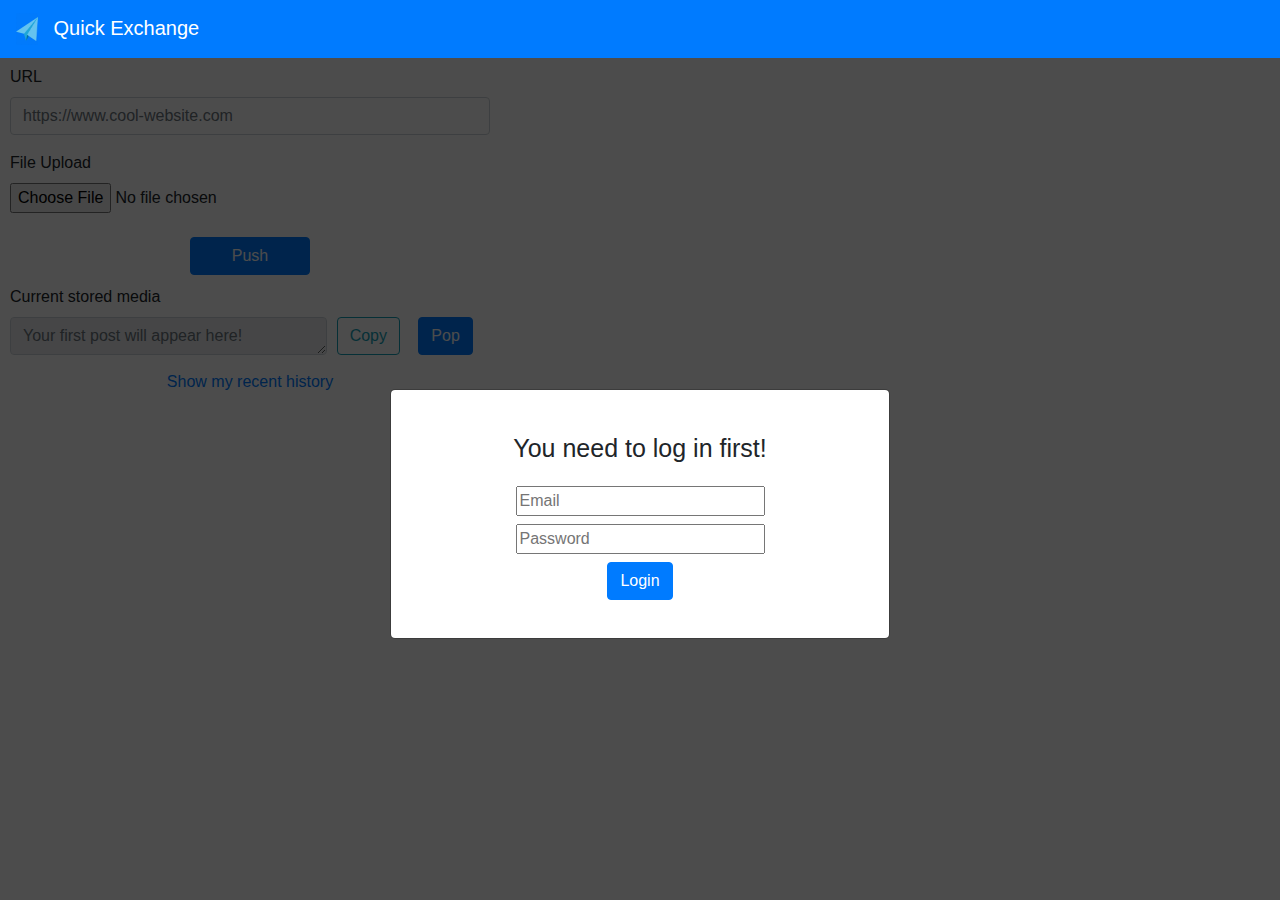
==== chrome_extension/popup.html @ b22dee04 "Added modal for login in chrome extension" ====
<html>

<head>
  <title>Quick Exhange - Popup</title>
  <link rel="stylesheet" href="https://stackpath.bootstrapcdn.com/bootstrap/4.3.1/css/bootstrap.min.css"
    integrity="sha384-ggOyR0iXCbMQv3Xipma34MD+dH/1fQ784/j6cY/iJTQUOhcWr7x9JvoRxT2MZw1T" crossorigin="anonymous">
  <link rel="stylesheet" type="text/css" href="extension-main.css">
</head>

<body>

  <!-- Navigation header section -->
  <nav class="navbar fixed-top navbar-dark bg-primary justify-content-between">
    <a class="navbar-brand" href="#">
      <img style="padding: 0px 10px 0px 0px;" src="./favicon/favicon-32x32.png" width="32" height="32"
        class="d-inline-block align-top" alt="">
      Quick Exchange
    </a>
  </nav>

  <!-- Main form which includes text box, file uploads, media stored, and history -->
  <div class="extension--main-form">
    <div class="extension--push-form">
      <!-- Url Input -->
      <div class="form-group">
        <label for="urlInput">URL</label>
        <input type="url" id="urlInput" class="form-control" placeholder="https://www.cool-website.com">
      </div>

      <!-- File Input -->
      <div class="form-group">
        <label>File Upload</label>
        <div class="custom-file">
          <input type="file" name="file" id="fileInput" class="">
          <!-- <label class="">Choose file</label> -->
        </div>
      </div>

      <!-- Push Button -->
      <div class="from-group extension--push-button-section">
        <button id="pushButton" class="btn btn-primary extension--push-button">Push</button>
      </div>
    </div>

    <!-- Current media stored section-->
    <div class="extension--pop-form">
      <label>Current stored media</label>
      <div class="form-row">
        <div class="col-8">
          <textarea rows="1" cols="8" id="currentStoredMediaBox" class="form-control" type="text" placeholder="Your first post will appear here!" readonly></textarea>
        </div>

        <div class="col-2">
          <button id="copyButton" class="btn btn-outline-info">Copy</button>
        </div>

        <div class="col-2">
          <button id="popButton" class="btn btn-primary">Pop</button>
        </div>
      </div>
    </div>

    <div class="extension--show-history">
      <a href="#">Show my recent history</a>
    </div>
  </div>

  <!-- Modal -->
  <div class="bg-modal">
    <div class="modal-content">
      <h1 class="modal-title">You need to log in first!</h1>
      <div class="form-group">
        <input type="text" name="email" id="emailInput" placeholder="Email" class="login-input">
        <input type="text" name="password" id="passwordInput" placeholder="Password" class="login-input">
        <button id="loginButton" class="btn btn-primary">Login</button>
      </div>
    </div>
  </div>

  <script type="text/javascript" src="popup.js"></script>
</body>

</html>
---- chrome_extension/extension-main.css ----
body{
  min-width: 400px;
  max-width: 500px;
}

.extension--main-form {
	/* border: black dashed 2px; */
  padding: 65px 10px 10px 10px;
  width: 100%;
}
.extension--push-form {
	/* border: black dashed 2px; */
}
.extension--push-button-section {
  display: flex;
  justify-content: center;
  align-items: center;
  padding-bottom: 10px;
}

.extension--push-button {
  width: 120px;
  text-align: center;
}
.extension--pop-form {
  padding: 0px 0px 15px 0px;
}
.extension--show-history {
  text-align: center;
}
.bg-modal {
  width: 100%;
  height: 100%;
  background-color: rgba(0, 0, 0, 0.7);
  position: absolute;
  top: 0;
  display: flex;
  justify-content: center;
  align-items: center;
}
.modal-content {
  width: 500px;
  height: 250px;
  background-color: white;
  border-radius: 5px;
  text-align: center;
  padding-top: 30px;
  margin-top: 10%;
}
.modal-title {
  font-size: 25px;
  padding: 10px 0px;
}
.login-input {
  width: 50%;
  display: block;
  margin: 8px auto;
}
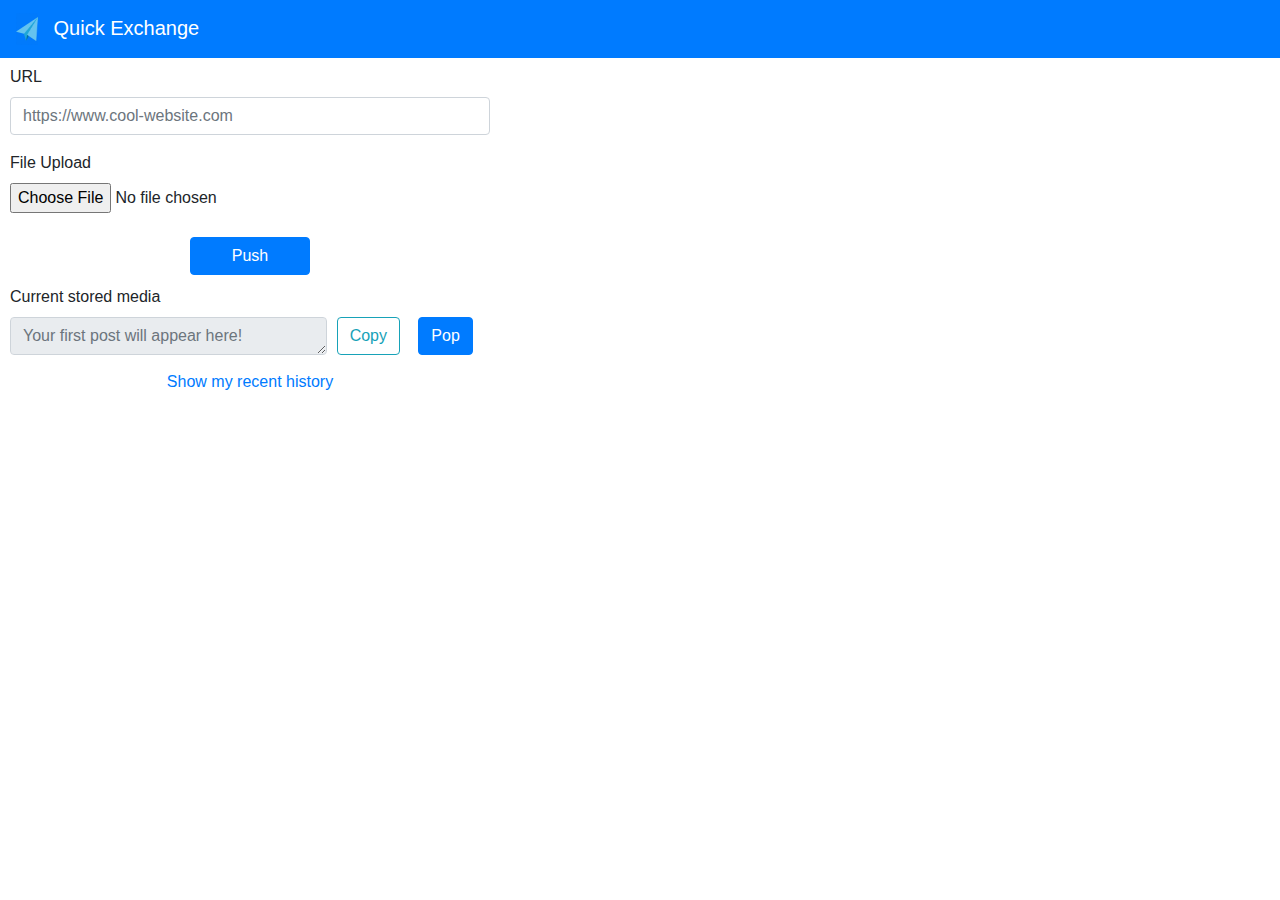
==== commit 95730e0d: "Added js, html, and css auto formatter to vscode" ====
--- a/chrome_extension/popup.html
+++ b/chrome_extension/popup.html
@@ -1,83 +1,84 @@
 <html>
 
-<head>
-  <title>Quick Exhange - Popup</title>
-  <link rel="stylesheet" href="https://stackpath.bootstrapcdn.com/bootstrap/4.3.1/css/bootstrap.min.css"
-    integrity="sha384-ggOyR0iXCbMQv3Xipma34MD+dH/1fQ784/j6cY/iJTQUOhcWr7x9JvoRxT2MZw1T" crossorigin="anonymous">
-  <link rel="stylesheet" type="text/css" href="extension-main.css">
-</head>
+  <head>
+    <title>Quick Exhange - Popup</title>
+    <link rel="stylesheet" href="https://stackpath.bootstrapcdn.com/bootstrap/4.3.1/css/bootstrap.min.css"
+      integrity="sha384-ggOyR0iXCbMQv3Xipma34MD+dH/1fQ784/j6cY/iJTQUOhcWr7x9JvoRxT2MZw1T" crossorigin="anonymous">
+    <link rel="stylesheet" type="text/css" href="extension-main.css">
+  </head>
 
-<body>
+  <body>
 
-  <!-- Navigation header section -->
-  <nav class="navbar fixed-top navbar-dark bg-primary justify-content-between">
-    <a class="navbar-brand" href="#">
-      <img style="padding: 0px 10px 0px 0px;" src="./favicon/favicon-32x32.png" width="32" height="32"
-        class="d-inline-block align-top" alt="">
-      Quick Exchange
-    </a>
-  </nav>
+    <!-- Navigation header section -->
+    <nav class="navbar fixed-top navbar-dark bg-primary justify-content-between">
+      <a class="navbar-brand" href="#">
+        <img style="padding: 0px 10px 0px 0px;" src="./favicon/favicon-32x32.png" width="32" height="32"
+          class="d-inline-block align-top" alt="">
+        Quick Exchange
+      </a>
+    </nav>
 
-  <!-- Main form which includes text box, file uploads, media stored, and history -->
-  <div class="extension--main-form">
-    <div class="extension--push-form">
-      <!-- Url Input -->
-      <div class="form-group">
-        <label for="urlInput">URL</label>
-        <input type="url" id="urlInput" class="form-control" placeholder="https://www.cool-website.com">
-      </div>
+    <!-- Main form which includes text box, file uploads, media stored, and history -->
+    <div class="extension--main-form">
+      <div class="extension--push-form">
+        <!-- Url Input -->
+        <div class="form-group">
+          <label for="urlInput">URL</label>
+          <input type="url" id="urlInput" class="form-control" placeholder="https://www.cool-website.com">
+        </div>
 
-      <!-- File Input -->
-      <div class="form-group">
-        <label>File Upload</label>
-        <div class="custom-file">
-          <input type="file" name="file" id="fileInput" class="">
-          <!-- <label class="">Choose file</label> -->
+        <!-- File Input -->
+        <div class="form-group">
+          <label>File Upload</label>
+          <div class="custom-file">
+            <input type="file" name="file" id="fileInput" class="">
+            <!-- <label class="">Choose file</label> -->
+          </div>
+        </div>
+
+        <!-- Push Button -->
+        <div class="from-group extension--push-button-section">
+          <button id="pushButton" class="btn btn-primary extension--push-button">Push</button>
         </div>
       </div>
 
-      <!-- Push Button -->
-      <div class="from-group extension--push-button-section">
-        <button id="pushButton" class="btn btn-primary extension--push-button">Push</button>
+      <!-- Current media stored section-->
+      <div class="extension--pop-form">
+        <label>Current stored media</label>
+        <div class="form-row">
+          <div class="col-8">
+            <textarea rows="1" cols="8" id="currentStoredMediaBox" class="form-control" type="text"
+              placeholder="Your first post will appear here!" readonly></textarea>
+          </div>
+
+          <div class="col-2">
+            <button id="copyButton" class="btn btn-outline-info">Copy</button>
+          </div>
+
+          <div class="col-2">
+            <button id="popButton" class="btn btn-primary">Pop</button>
+          </div>
+        </div>
+      </div>
+
+      <div class="extension--show-history">
+        <a href="#">Show my recent history</a>
       </div>
     </div>
 
-    <!-- Current media stored section-->
-    <div class="extension--pop-form">
-      <label>Current stored media</label>
-      <div class="form-row">
-        <div class="col-8">
-          <textarea rows="1" cols="8" id="currentStoredMediaBox" class="form-control" type="text" placeholder="Your first post will appear here!" readonly></textarea>
-        </div>
-
-        <div class="col-2">
-          <button id="copyButton" class="btn btn-outline-info">Copy</button>
-        </div>
-
-        <div class="col-2">
-          <button id="popButton" class="btn btn-primary">Pop</button>
+    <!-- Modal -->
+    <div class="bg-modal">
+      <div class="modal-content">
+        <h1 class="modal-title">You need to log in first!</h1>
+        <div class="form-group">
+          <input type="text" name="email" id="emailInput" placeholder="Email" class="login-input">
+          <input type="text" name="password" id="passwordInput" placeholder="Password" class="login-input">
+          <button id="loginButton" class="btn btn-primary">Login</button>
         </div>
       </div>
     </div>
 
-    <div class="extension--show-history">
-      <a href="#">Show my recent history</a>
-    </div>
-  </div>
-
-  <!-- Modal -->
-  <div class="bg-modal">
-    <div class="modal-content">
-      <h1 class="modal-title">You need to log in first!</h1>
-      <div class="form-group">
-        <input type="text" name="email" id="emailInput" placeholder="Email" class="login-input">
-        <input type="text" name="password" id="passwordInput" placeholder="Password" class="login-input">
-        <button id="loginButton" class="btn btn-primary">Login</button>
-      </div>
-    </div>
-  </div>
-
-  <script type="text/javascript" src="popup.js"></script>
-</body>
+    <script type="text/javascript" src="popup.js"></script>
+  </body>
 
 </html>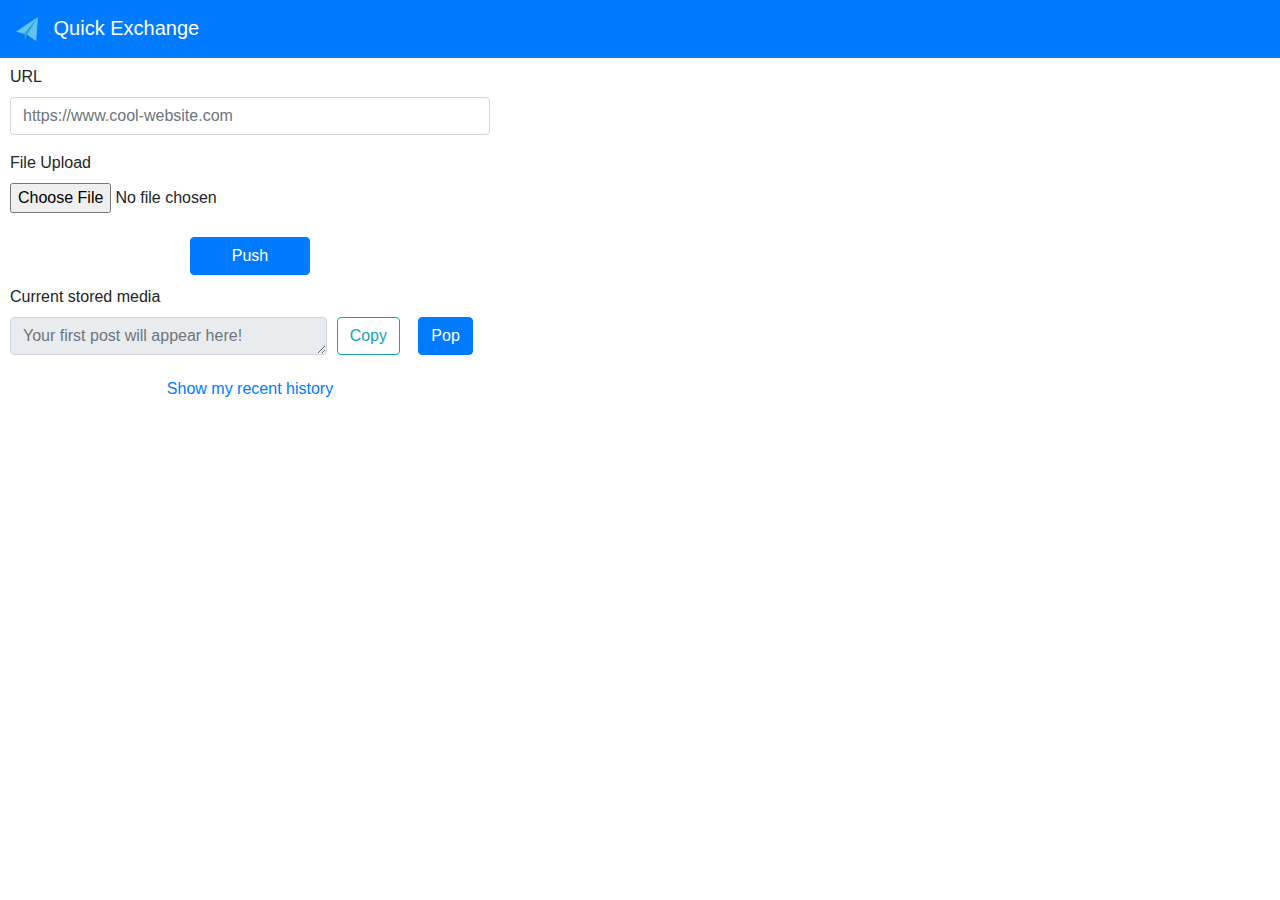
==== commit cba65d6d: "Update extension to retrieve history list from db" ====
--- a/chrome_extension/popup.html
+++ b/chrome_extension/popup.html
@@ -62,12 +62,12 @@
       </div>
 
       <div class="extension--show-history">
-        <a href="#">Show my recent history</a>
+        <button id="showHistoryButton" class="btn btn-link">Show my recent history</button>
       </div>
     </div>
 
     <!-- Modal -->
-    <div class="bg-modal">
+    <!-- <div class="bg-modal">
       <div class="modal-content">
         <h1 class="modal-title">You need to log in first!</h1>
         <div class="form-group">
@@ -76,7 +76,7 @@
           <button id="loginButton" class="btn btn-primary">Login</button>
         </div>
       </div>
-    </div>
+    </div> -->
 
     <script type="text/javascript" src="popup.js"></script>
   </body>
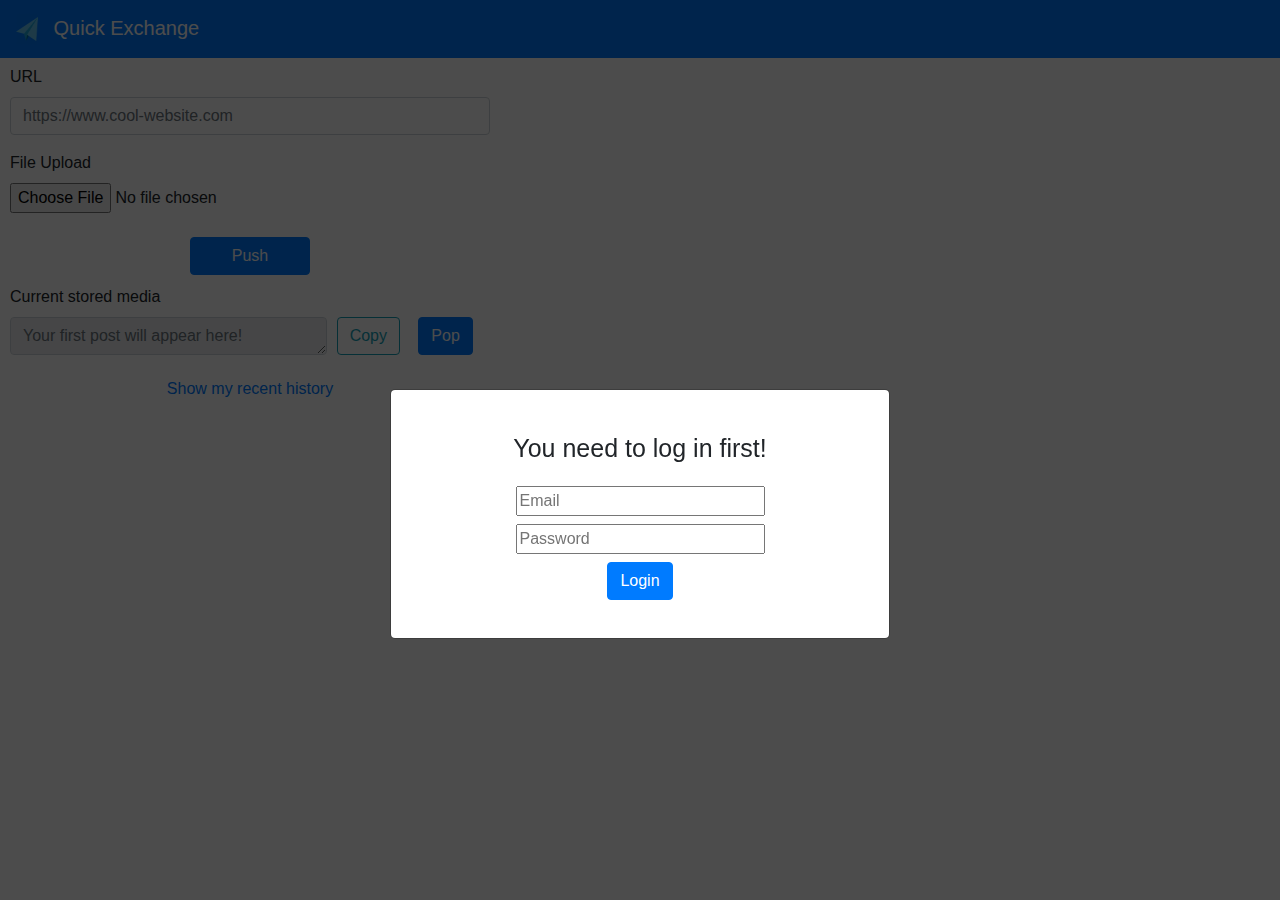
==== commit 2bd82237: "Updated model element" ====
--- a/chrome_extension/popup.html
+++ b/chrome_extension/popup.html
@@ -4,7 +4,9 @@
     <title>Quick Exhange - Popup</title>
     <link rel="stylesheet" href="https://stackpath.bootstrapcdn.com/bootstrap/4.3.1/css/bootstrap.min.css"
       integrity="sha384-ggOyR0iXCbMQv3Xipma34MD+dH/1fQ784/j6cY/iJTQUOhcWr7x9JvoRxT2MZw1T" crossorigin="anonymous">
+    <script src="https://ajax.googleapis.com/ajax/libs/jquery/3.4.1/jquery.min.js"></script>
     <link rel="stylesheet" type="text/css" href="extension-main.css">
+    <link rel="icon" href="favicon/favicon.ico">
   </head>
 
   <body>
@@ -19,6 +21,9 @@
     </nav>
 
     <!-- Main form which includes text box, file uploads, media stored, and history -->
+    <!-- TODO: Need to create error message feedback when user inputs both url and file.
+      Maybe disable the other if one is used? -->
+    <!-- TODO: Need to create error message feedback in general  -->
     <div class="extension--main-form">
       <div class="extension--push-form">
         <!-- Url Input -->
@@ -31,7 +36,10 @@
         <div class="form-group">
           <label>File Upload</label>
           <div class="custom-file">
+            <!-- TODO: Make this 'file upload' button pretty :) -->
+            <!-- IDEA: For multiple file uploads, we can zip them up serverside and store them that way -->
             <input type="file" name="file" id="fileInput" class="">
+            <!-- FIXME: This label is messing up the modal view :/ -->
             <!-- <label class="">Choose file</label> -->
           </div>
         </div>
@@ -67,16 +75,18 @@
     </div>
 
     <!-- Modal -->
-    <!-- <div class="bg-modal">
+    <!-- TODO: Include a modal popup in order to login the user before using extension -->
+    <!-- TODO: Speaking of modals, have a loading screen while things get submitted or are retrieved?  -->
+    <div class="modal" id="login-modal">
       <div class="modal-content">
         <h1 class="modal-title">You need to log in first!</h1>
         <div class="form-group">
-          <input type="text" name="email" id="emailInput" placeholder="Email" class="login-input">
-          <input type="text" name="password" id="passwordInput" placeholder="Password" class="login-input">
+          <input type="text" name="email" id="emailInput" placeholder="Email" class="login-input" required>
+          <input type="password" name="password" id="passwordInput" placeholder="Password" class="login-input" required>
           <button id="loginButton" class="btn btn-primary">Login</button>
         </div>
       </div>
-    </div> -->
+    </div>
 
     <script type="text/javascript" src="popup.js"></script>
   </body>
--- a/chrome_extension/extension-main.css
+++ b/chrome_extension/extension-main.css
@@ -28,7 +28,7 @@
 .extension--show-history {
   text-align: center;
 }
-.bg-modal {
+.modal {
   width: 100%;
   height: 100%;
   background-color: rgba(0, 0, 0, 0.7);
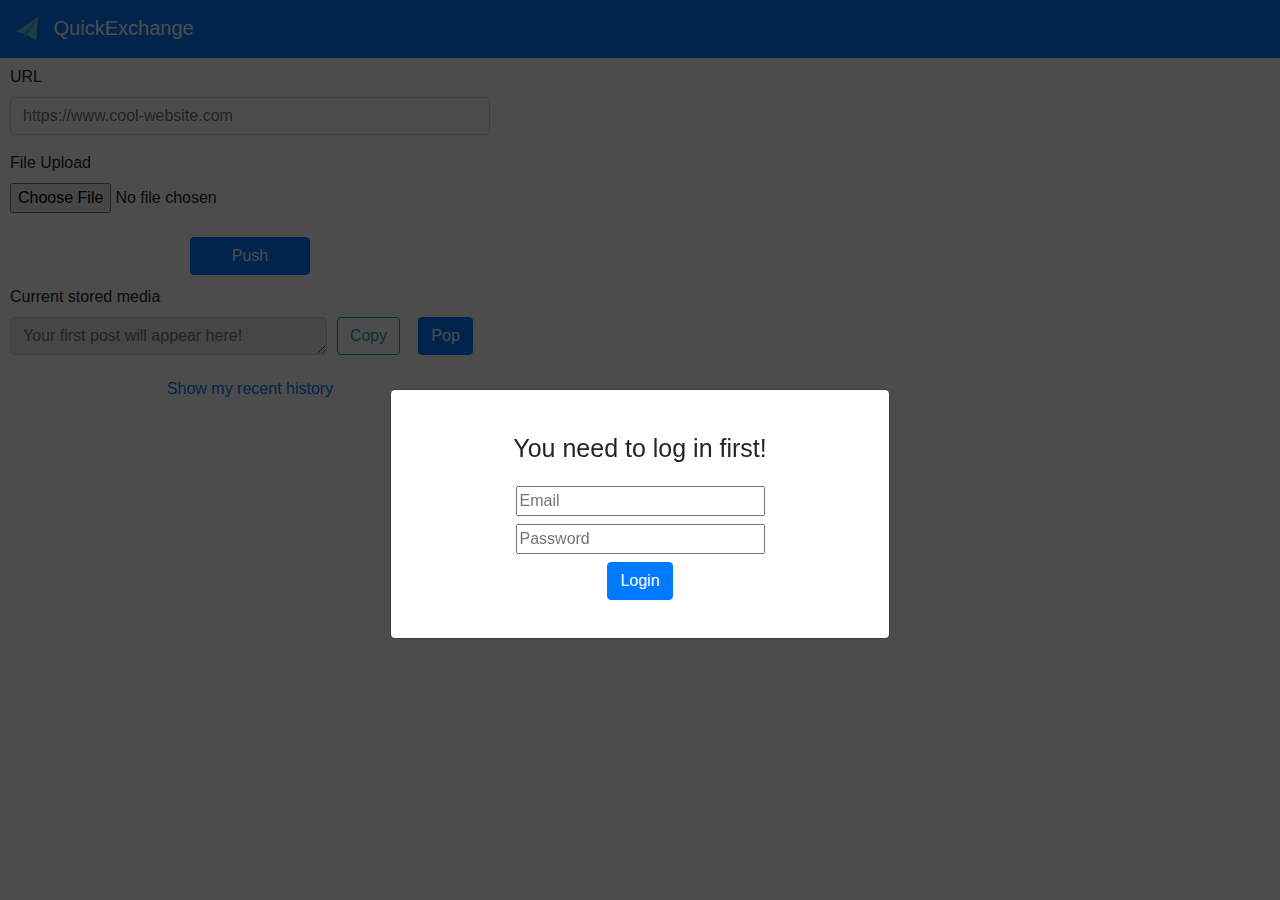
==== commit d16f016f: "Updated app name to be one whole word" ====
--- a/chrome_extension/popup.html
+++ b/chrome_extension/popup.html
@@ -4,7 +4,6 @@
     <title>Quick Exhange - Popup</title>
     <link rel="stylesheet" href="https://stackpath.bootstrapcdn.com/bootstrap/4.3.1/css/bootstrap.min.css"
       integrity="sha384-ggOyR0iXCbMQv3Xipma34MD+dH/1fQ784/j6cY/iJTQUOhcWr7x9JvoRxT2MZw1T" crossorigin="anonymous">
-    <script src="https://ajax.googleapis.com/ajax/libs/jquery/3.4.1/jquery.min.js"></script>
     <link rel="stylesheet" type="text/css" href="extension-main.css">
     <link rel="icon" href="favicon/favicon.ico">
   </head>
@@ -16,7 +15,7 @@
       <a class="navbar-brand" href="#">
         <img style="padding: 0px 10px 0px 0px;" src="./favicon/favicon-32x32.png" width="32" height="32"
           class="d-inline-block align-top" alt="">
-        Quick Exchange
+        QuickExchange
       </a>
     </nav>
 
@@ -75,7 +74,6 @@
     </div>
 
     <!-- Modal -->
-    <!-- TODO: Include a modal popup in order to login the user before using extension -->
     <!-- TODO: Speaking of modals, have a loading screen while things get submitted or are retrieved?  -->
     <div class="modal" id="login-modal">
       <div class="modal-content">
